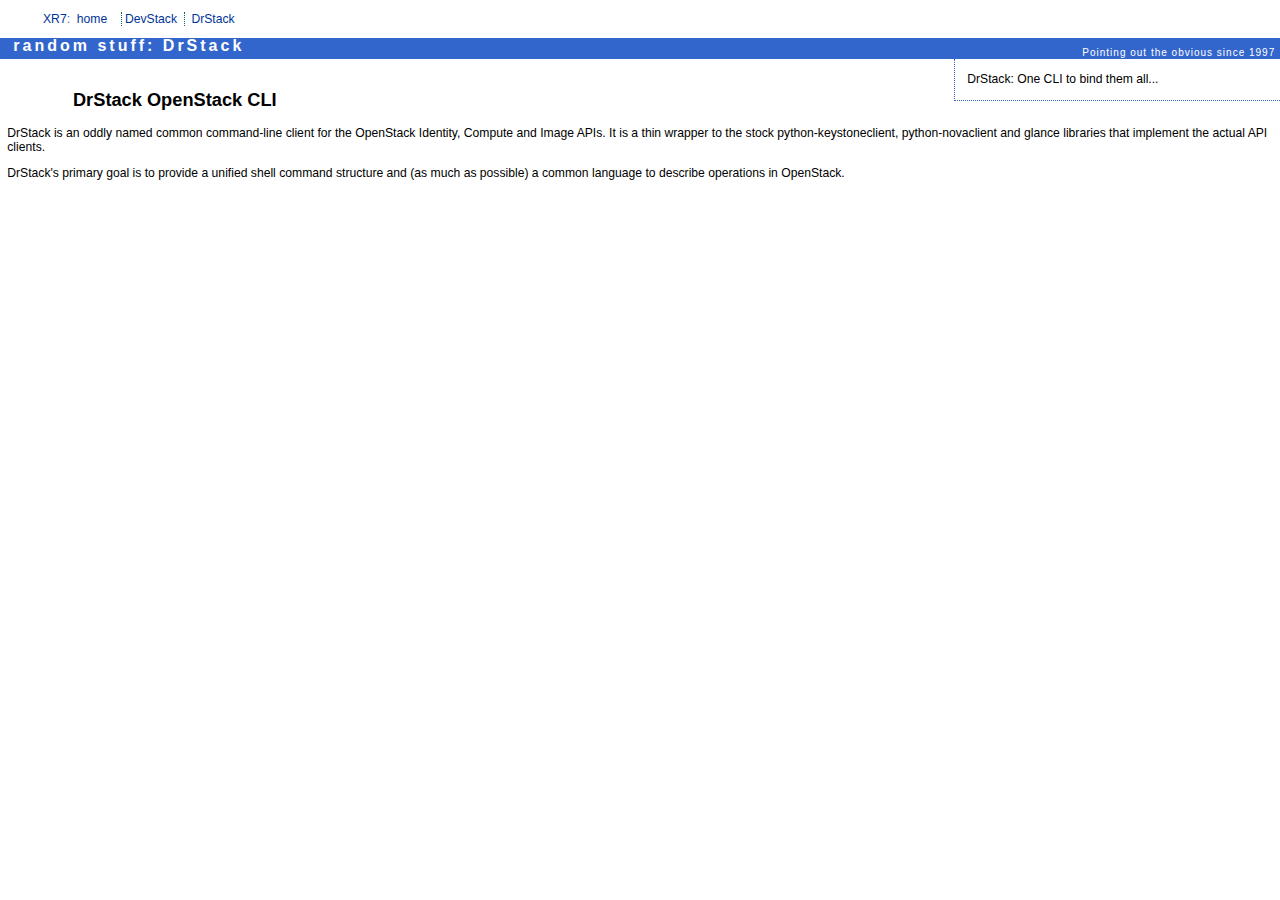
==== devstack.html @ f8bf8c11 "Add devstack and drstack pages" ====
<!DOCTYPE html PUBLIC "-//W3C//DTD XHTML 1.0 Transitional//EN" "http://www.w3.org/TR/xhtml1/DTD/xhtml1-transitional.dtd">
<html xmlns="http://www.w3.org/1999/xhtml" xml:lang="en" lang="en">

<head>
  <meta http-equiv="Content-Type" content="text/html;charset=utf-8" />
  <title>DevStack</title>
  
  <style type="text/css">@import url("random3.css"); </style>

<style type="text/css">


div.sidebar {
  border-left: 1px dotted #3366cc;
  border-bottom: 1px dotted #3366cc;
  padding-left: 0.4em;
  padding-bottom: 0.2em;
}

#menu {
	position: absolute;
	top: 0;
	left: 0;
  margin: 0px 0px 0px 0px;
  padding: 0em 0em;
// ie sees these!!!
//	margin: 0 0 0 0;
//	padding: 0.5em 0 0 0;
	color: #3366cc;
	background: #fff;
	border-top: 0;
	border-left: 0;
	border-right: 0;
	border-bottom: 1px solid #3366cc;
	width: 100%;/*ie5 box fix begins*/
//	voice-family: "\"}\"";
//	voice-family:inherit;
}

html>body #menu {
	width: 100%;/*ie5 box fix ends*/
}

body>#menu {/*nasty dodge to deal with ie pc's unbelievable lack of position:fixed support*/
	position: fixed;
}

#header {
  background-color: #3366cc;
  color: #ffffff;
  font-family: 'Comic Sans MS', Verdana, sans-serif;
  border: 1px solid #3366cc;
  margin: 0px 0px 0px 0px;
  padding-top: 3em;
}

#logoimg {
  border: 0;
  padding: 0.2em 0.2em;
  margin: 0px 0px 0px 0px;
  float:left;
}

#title {
  font-size: 16px;
  font-weight: bold;
  letter-spacing: 3px;
  vertical-align: middle;
  padding-top: 4em;
}

#slogan {
  font-size: 10px;
  letter-spacing: 1px;
  vertical-align: bottom;
  padding-top: 1em;
}

</style>

</head>

<body>
  <div class="body" id="menu">
    <ul>
      <li class="inline">
        <a href="http://random.xr7.org">XR7</a>:&nbsp;
        <a href="http://random.xr7.org">home</a>&nbsp;
      <li class="inline">
        <a href="http://dtroyer.github.com/devstack.html">DevStack</a></li>
      <li class="last">
        <a href="http://dtroyer.github.com/drstack.html">DrStack</a></li>
    </ul>
  </div>

  <div id="header">

   <div class="row">
    <span class="left">
      <a class="white" href="http://random.xr7.org/pn/index.php">
        <img src="pix/xr7/xr7logot.gif" id="logoimg" alt="" /></a>
      <span id="title">
        <a class="white" href="http://random.xr7.org/pn/index.php">
          &nbsp;random stuff:&nbsp;DrStack
        </a>
      </span>
    </span>
    <span class="right" id="slogan">
      Pointing out the obvious since 1997&nbsp;
    </span>
   </div>

   <div class="spacer"></div>
  </div>

  <div>

    <div class="sidebar" style="float:right; width:25%;">
      <p>
      DrStack: One CLI to bind them all...
      </p>
    </div>

    <div>
      <br />
      <h2 style="margin-left:4em;">DrStack OpenStack CLI</h2>
      <p>DrStack is an oddly named common command-line client for the 
      OpenStack Identity, Compute and Image APIs. It is a thin wrapper 
      to the stock python-keystoneclient, python-novaclient and glance 
      libraries that implement the actual API clients.</p>

      <p>DrStack's primary goal is to provide a unified shell command 
      structure and (as much as possible) a common language to describe 
      operations in OpenStack.</p>

      <br /><br /><br />

  </div>
</body>

</html>
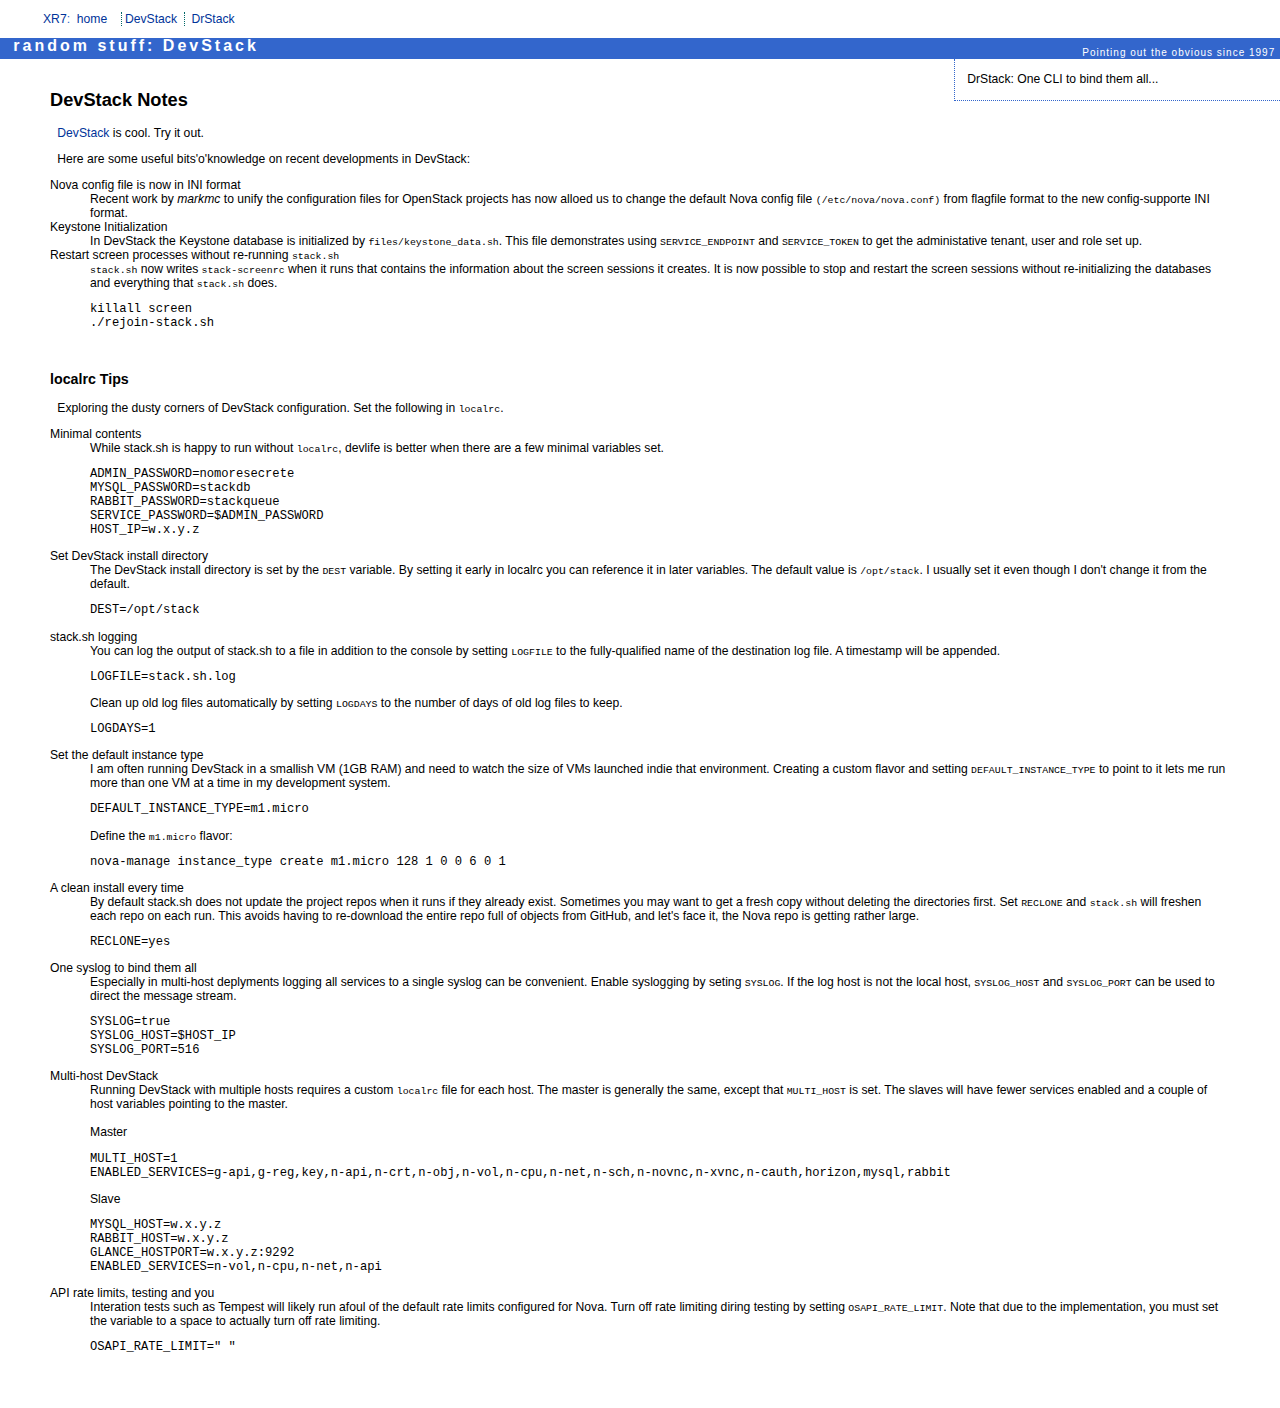
==== commit 5ba81e7d: "Add a bunch of tips" ====
--- a/devstack.html
+++ b/devstack.html
@@ -48,7 +48,7 @@
 #header {
   background-color: #3366cc;
   color: #ffffff;
-  font-family: 'Comic Sans MS', Verdana, sans-serif;
+  font-family: 'Lucida Grande', Verdana, sans-serif;
   border: 1px solid #3366cc;
   margin: 0px 0px 0px 0px;
   padding-top: 3em;
@@ -74,6 +74,10 @@
   letter-spacing: 1px;
   vertical-align: bottom;
   padding-top: 1em;
+}
+
+.text {
+  margin: 0px 50px 0px 50px;
 }
 
 </style>
@@ -101,7 +105,7 @@
         <img src="pix/xr7/xr7logot.gif" id="logoimg" alt="" /></a>
       <span id="title">
         <a class="white" href="http://random.xr7.org/pn/index.php">
-          &nbsp;random stuff:&nbsp;DrStack
+          &nbsp;random stuff:&nbsp;DevStack
         </a>
       </span>
     </span>
@@ -121,18 +125,117 @@
       </p>
     </div>
 
-    <div>
+    <div class="text">
       <br />
-      <h2 style="margin-left:4em;">DrStack OpenStack CLI</h2>
-      <p>DrStack is an oddly named common command-line client for the 
-      OpenStack Identity, Compute and Image APIs. It is a thin wrapper 
-      to the stock python-keystoneclient, python-novaclient and glance 
-      libraries that implement the actual API clients.</p>
-
-      <p>DrStack's primary goal is to provide a unified shell command 
-      structure and (as much as possible) a common language to describe 
-      operations in OpenStack.</p>
-
+      <h2>DevStack Notes</h2>
+      <p><a href="http://devstack.org" alt="DevStack">DevStack</a> is cool.  Try it out.</p>
+      <p>Here are some useful bits'o'knowledge on recent developments in DevStack:</p>
+
+      <dl>
+        <dt>Nova config file is now in INI format</dt>
+        <dd>Recent work by <em>markmc</em> to unify the configuration files for
+          OpenStack projects has now alloed us to change the default Nova config file
+          <code>(/etc/nova/nova.conf)</code> from flagfile format to the new
+          config-supporte INI format.</dd>
+
+        <dt>Keystone Initialization</dt>
+        <dd>In DevStack the Keystone database is initialized by
+          <code>files/keystone_data.sh</code>.  This file demonstrates using
+          <code>SERVICE_ENDPOINT</code> and <code>SERVICE_TOKEN</code> to get
+          the administative tenant, user and role set up.</dd>
+
+        <dt>Restart screen processes without re-running <code>stack.sh</code></dt>
+        <dd><code>stack.sh</code> now writes <code>stack-screenrc</code> when it
+          runs that contains the information about the screen sessions it creates.
+          It is now possible to stop and restart the screen sessions without
+          re-initializing the databases and everything that <code>stack.sh</code>
+          does.
+          <pre>killall screen
+./rejoin-stack.sh</pre></dd>
+      </dl>
+
+      <br />
+      <h3>localrc Tips</h3>
+      <p>Exploring the dusty corners of DevStack configuration.  Set the following
+        in <code>localrc</code>.</p>
+      <dl>
+        <dt>Minimal contents</dt>
+        <dd>While stack.sh is happy to run without <code>localrc</code>, devlife
+          is better when there are a few minimal variables set.
+          <pre>ADMIN_PASSWORD=nomoresecrete
+MYSQL_PASSWORD=stackdb
+RABBIT_PASSWORD=stackqueue
+SERVICE_PASSWORD=$ADMIN_PASSWORD
+HOST_IP=w.x.y.z</pre>
+
+        <dt>Set DevStack install directory</dt>
+        <dd>The DevStack install directory is set by the <code>DEST</code> variable.
+          By setting it early in localrc you can reference it in later variables.
+          The default value is <code>/opt/stack</code>.  I usually set it even though
+          I don't change it from the default.
+          <pre>DEST=/opt/stack</pre></dd>
+
+        <dt>stack.sh logging</dt>
+        <dd>You can log the output of stack.sh to a file in addition to the console
+          by setting <code>LOGFILE</code> to the fully-qualified name of the
+          destination log file.  A timestamp will be appended.
+          <pre>LOGFILE=stack.sh.log</pre>
+          Clean up old log files automatically by setting <code>LOGDAYS</code> to the
+          number of days of old log files to keep.
+          <pre>LOGDAYS=1</pre>
+          </dd>
+
+        <dt>Set the default instance type</dt>
+        <dd>I am often running DevStack in a smallish VM (1GB RAM) and need to watch
+          the size of VMs launched indie that environment.  Creating a custom flavor 
+          and setting <code>DEFAULT_INSTANCE_TYPE</code> to point to it lets me run
+          more than one VM at a time in my development system.
+          <pre>DEFAULT_INSTANCE_TYPE=m1.micro</pre>
+          Define the <code>m1.micro</code> flavor:
+          <pre>nova-manage instance_type create m1.micro 128 1 0 0 6 0 1</pre></dd>
+
+        <dt>A clean install every time</dt>
+        <dd>By default stack.sh does not update the project repos when it runs
+          if they already exist.  Sometimes you may want to get a fresh copy
+          without deleting the directories first.  Set <code>RECLONE</code>
+          and <code>stack.sh</code> will freshen each repo on each run.
+          This avoids having to re-download the entire repo full of objects
+          from GitHub, and let's face it, the Nova repo is getting rather large.
+          <pre>RECLONE=yes</code></dd>
+
+        <dt>One syslog to bind them all</dt>
+        <dd>Especially in multi-host deplyments logging all services to a single
+          syslog can be convenient.  Enable syslogging by seting <code>SYSLOG</code>.
+          If the log host is not the local host, <code>SYSLOG_HOST</code> and
+          <code>SYSLOG_PORT</code> can be used to direct the message stream.
+          <pre>SYSLOG=true
+SYSLOG_HOST=$HOST_IP
+SYSLOG_PORT=516</pre></dd>
+
+        <dt>Multi-host DevStack</dt>
+        <dd>Running DevStack with multiple hosts requires a custom <code>localrc</code>
+          file for each host.  The master is generally the same, except that
+          <code>MULTI_HOST</code> is set.  The slaves will have fewer services
+          enabled and a couple of host variables pointing to the master.
+          <br /><br />
+          Master
+          <pre>MULTI_HOST=1
+ENABLED_SERVICES=g-api,g-reg,key,n-api,n-crt,n-obj,n-vol,n-cpu,n-net,n-sch,n-novnc,n-xvnc,n-cauth,horizon,mysql,rabbit</pre>
+
+          Slave
+          <pre>MYSQL_HOST=w.x.y.z
+RABBIT_HOST=w.x.y.z
+GLANCE_HOSTPORT=w.x.y.z:9292
+ENABLED_SERVICES=n-vol,n-cpu,n-net,n-api</pre></dd>
+      </dl>
+
+          <dt>API rate limits, testing and you</dt>
+          <dd>Interation tests such as Tempest will likely run afoul of the
+            default rate limits configured for Nova.  Turn off rate limiting
+            diring testing by setting <code>OSAPI_RATE_LIMIT</code>.  Note that
+            due to the implementation, you must set the variable to a space
+            to actually turn off rate limiting.
+            <pre>OSAPI_RATE_LIMIT=" "</pre></dd>
       <br /><br /><br />
 
   </div>
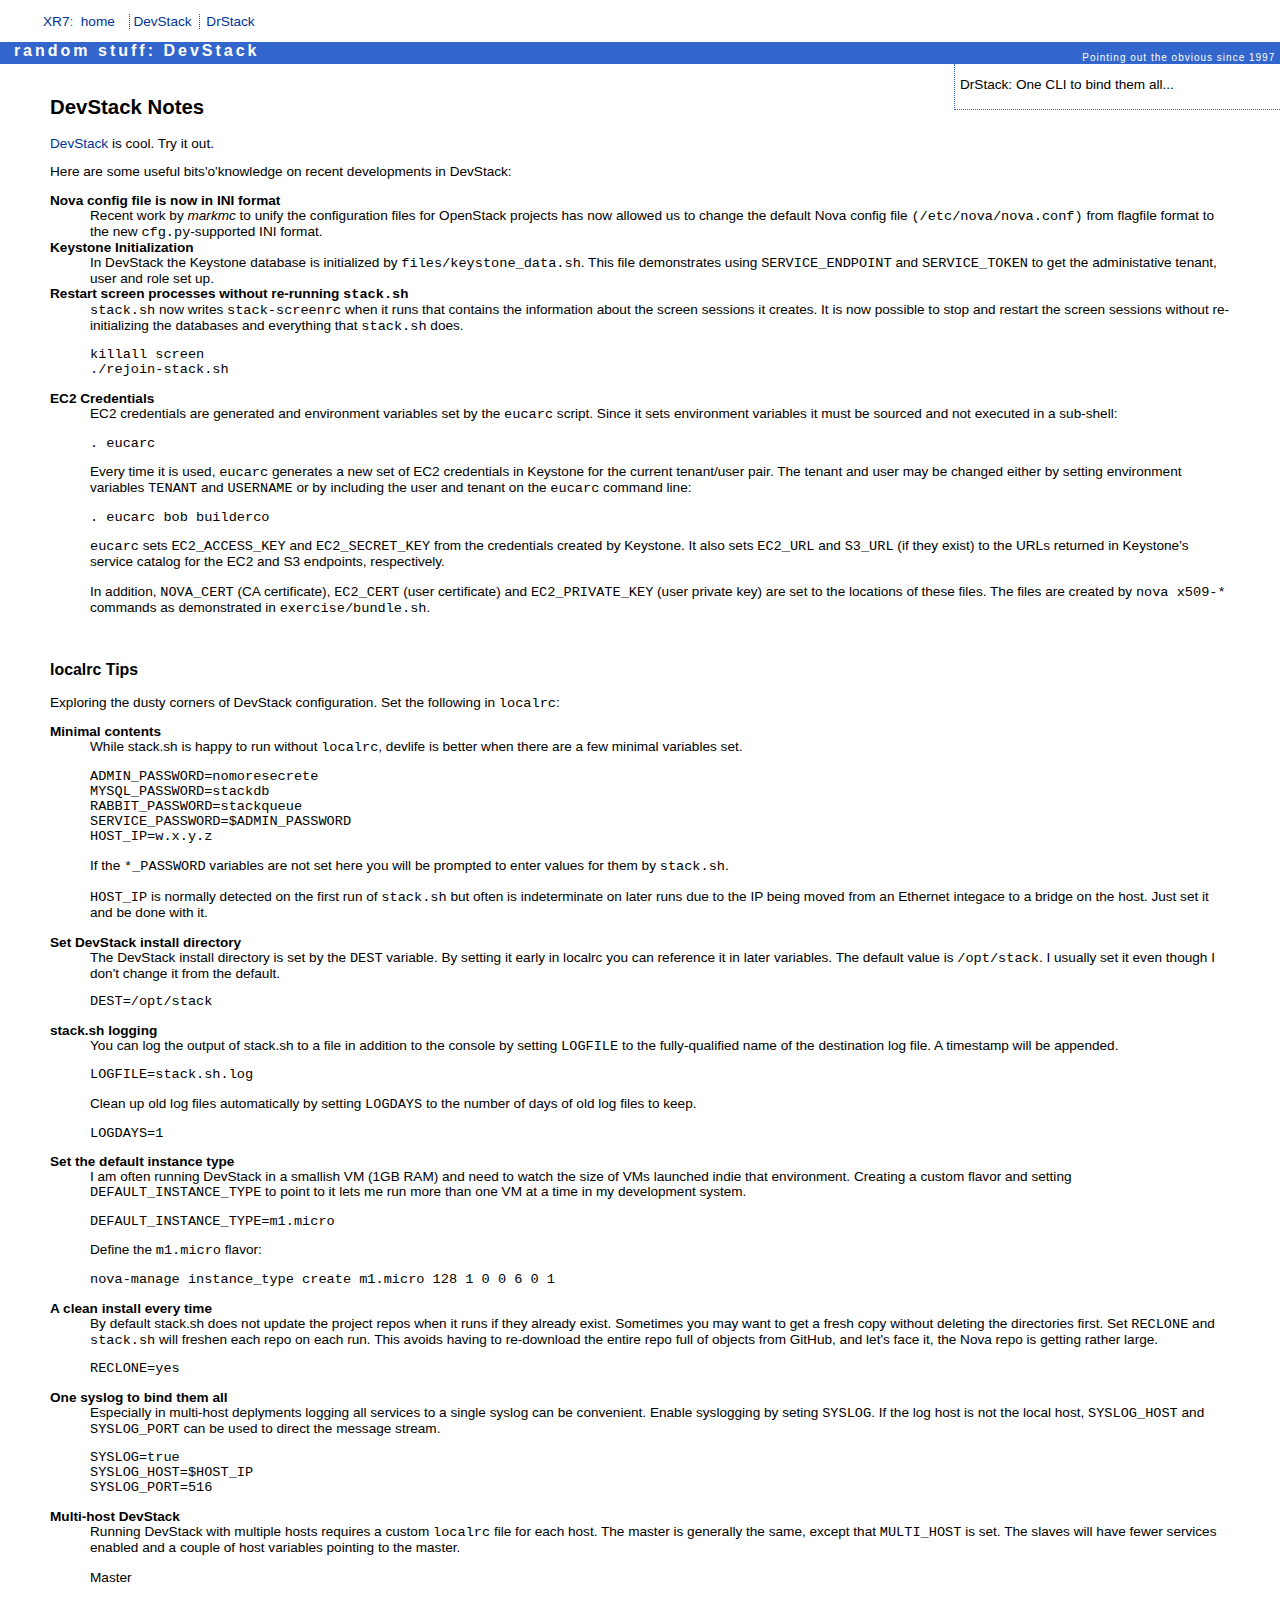
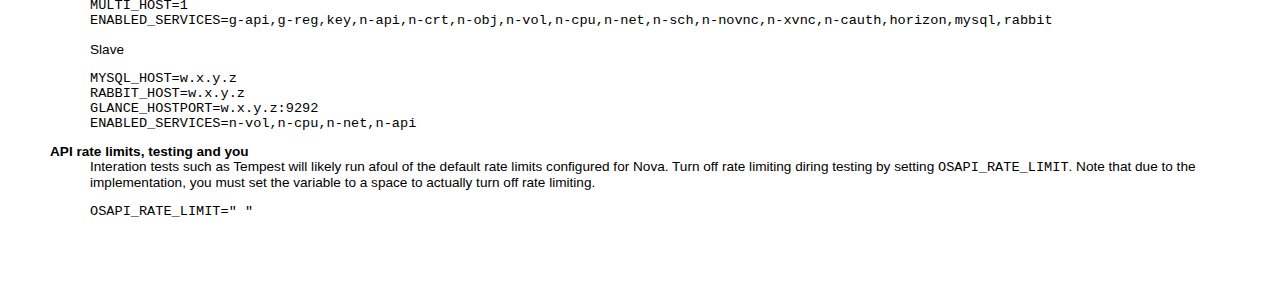
==== commit 4afc9a39: "Sanity in fonts and more tips" ====
--- a/devstack.html
+++ b/devstack.html
@@ -134,9 +134,9 @@
       <dl>
         <dt>Nova config file is now in INI format</dt>
         <dd>Recent work by <em>markmc</em> to unify the configuration files for
-          OpenStack projects has now alloed us to change the default Nova config file
+          OpenStack projects has now allowed us to change the default Nova config file
           <code>(/etc/nova/nova.conf)</code> from flagfile format to the new
-          config-supporte INI format.</dd>
+          <code>cfg.py</code>-supported INI format.</dd>
 
         <dt>Keystone Initialization</dt>
         <dd>In DevStack the Keystone database is initialized by
@@ -152,12 +152,37 @@
           does.
           <pre>killall screen
 ./rejoin-stack.sh</pre></dd>
+
+        <dt>EC2 Credentials</dt>
+        <dd>EC2 credentials are generated and environment variables set by the
+          <code>eucarc</code> script.  Since it sets environment variables it must
+          be sourced and not executed in a sub-shell:
+          <pre>. eucarc</pre>
+          Every time it is used, <code>eucarc</code> generates a new set of EC2
+          credentials in Keystone for the current tenant/user pair.  The tenant
+          and user may be changed either by setting environment variables 
+          <code>TENANT</code> and <code>USERNAME</code> or by including the
+          user and tenant on the <code>eucarc</code> command line:
+          <pre>. eucarc bob builderco</pre>
+          <code>eucarc</code> sets <code>EC2_ACCESS_KEY</code> and 
+          <code>EC2_SECRET_KEY</code> from the credentials created by Keystone.
+          It also sets <code>EC2_URL</code> and <code>S3_URL</code> (if they exist)
+          to the URLs returned in Keystone's service catalog for the EC2 and S3
+          endpoints, respectively.
+          <br /><br />
+          In addition, <code>NOVA_CERT</code> (CA certificate), <code>EC2_CERT</code>
+          (user certificate) and <code>EC2_PRIVATE_KEY</code> (user private key)
+          are set to the locations of these files.  The files are created by
+          <code>nova x509-*</code> commands as demonstrated in
+          <code>exercise/bundle.sh</code>.</dd>
+
+          
       </dl>
 
       <br />
       <h3>localrc Tips</h3>
       <p>Exploring the dusty corners of DevStack configuration.  Set the following
-        in <code>localrc</code>.</p>
+        in <code>localrc</code>:</p>
       <dl>
         <dt>Minimal contents</dt>
         <dd>While stack.sh is happy to run without <code>localrc</code>, devlife
@@ -167,6 +192,14 @@
 RABBIT_PASSWORD=stackqueue
 SERVICE_PASSWORD=$ADMIN_PASSWORD
 HOST_IP=w.x.y.z</pre>
+          If the <code>*_PASSWORD</code> variables are not set here you will
+          be prompted to enter values for them by <code>stack.sh</code>.
+          <br /><br />
+          <code>HOST_IP</code> is normally detected on the first run of
+          <code>stack.sh</code>
+          but often is indeterminate on later runs due to the IP being moved from
+          an Ethernet integace to a bridge on the host.  Just set it and be done
+          with it.</dd><br />
 
         <dt>Set DevStack install directory</dt>
         <dd>The DevStack install directory is set by the <code>DEST</code> variable.
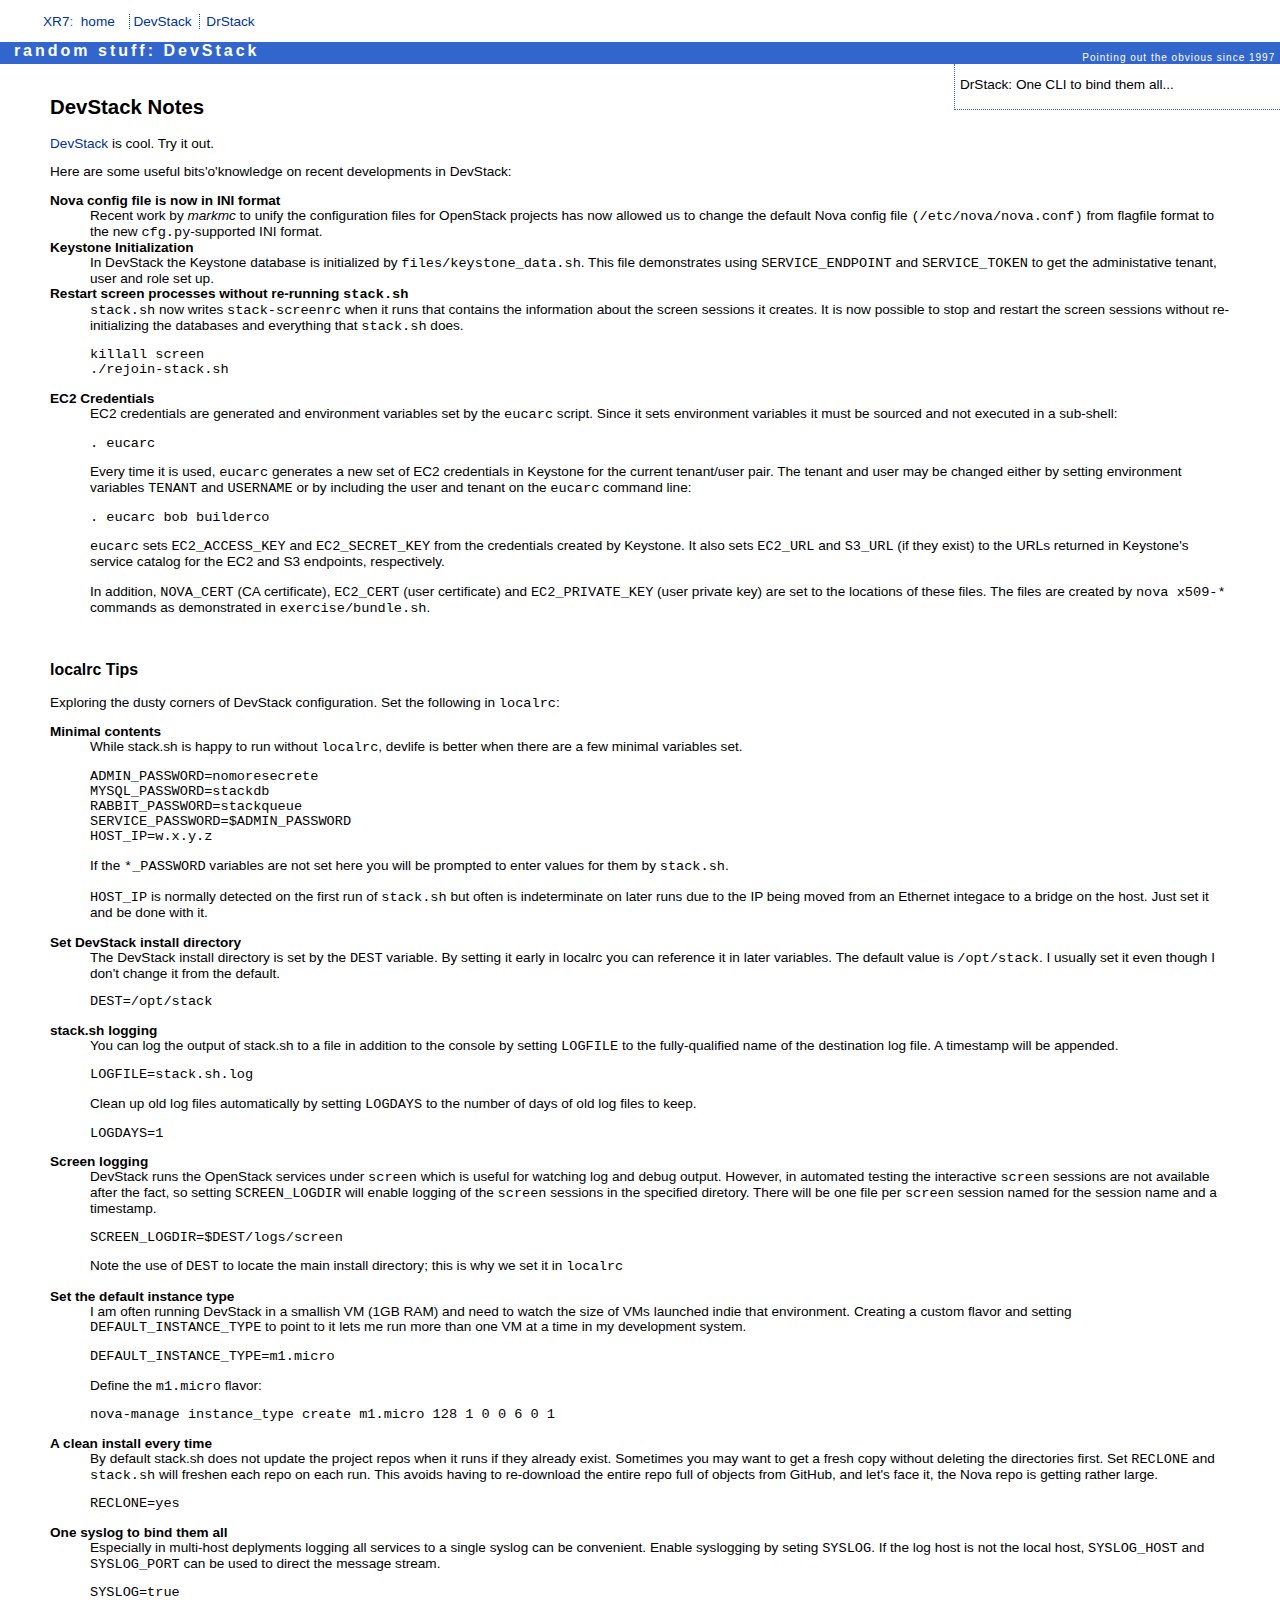
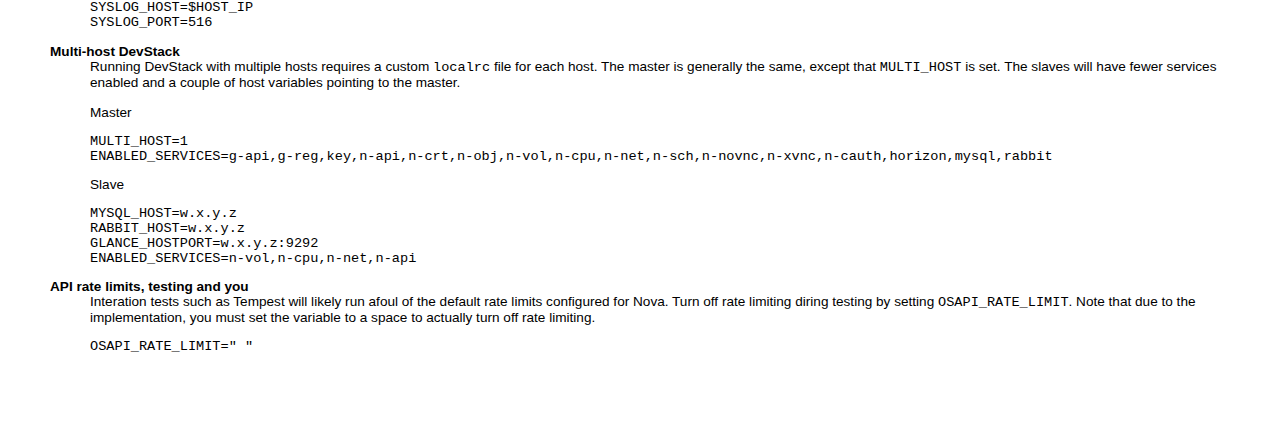
==== commit 15873942: "Add SCREEN_LOGDIR" ====
--- a/devstack.html
+++ b/devstack.html
@@ -218,6 +218,18 @@
           <pre>LOGDAYS=1</pre>
           </dd>
 
+        <dt>Screen logging</dt>
+        <dd>DevStack runs the OpenStack services under <code>screen</code> which
+          is useful for watching log and debug output.  However, in automated
+          testing the interactive <code>screen</code> sessions are not available
+          after the fact, so setting <code>SCREEN_LOGDIR</code> will enable logging
+          of the <code>screen</code> sessions in the specified diretory.  There
+          will be one file per <code>screen</code> session named for the session
+          name and a timestamp.
+          <pre>SCREEN_LOGDIR=$DEST/logs/screen</pre>
+          Note the use of <code>DEST</code> to locate the main install directory;
+          this is why we set it in <code>localrc</code></dd><br />
+
         <dt>Set the default instance type</dt>
         <dd>I am often running DevStack in a smallish VM (1GB RAM) and need to watch
           the size of VMs launched indie that environment.  Creating a custom flavor 
